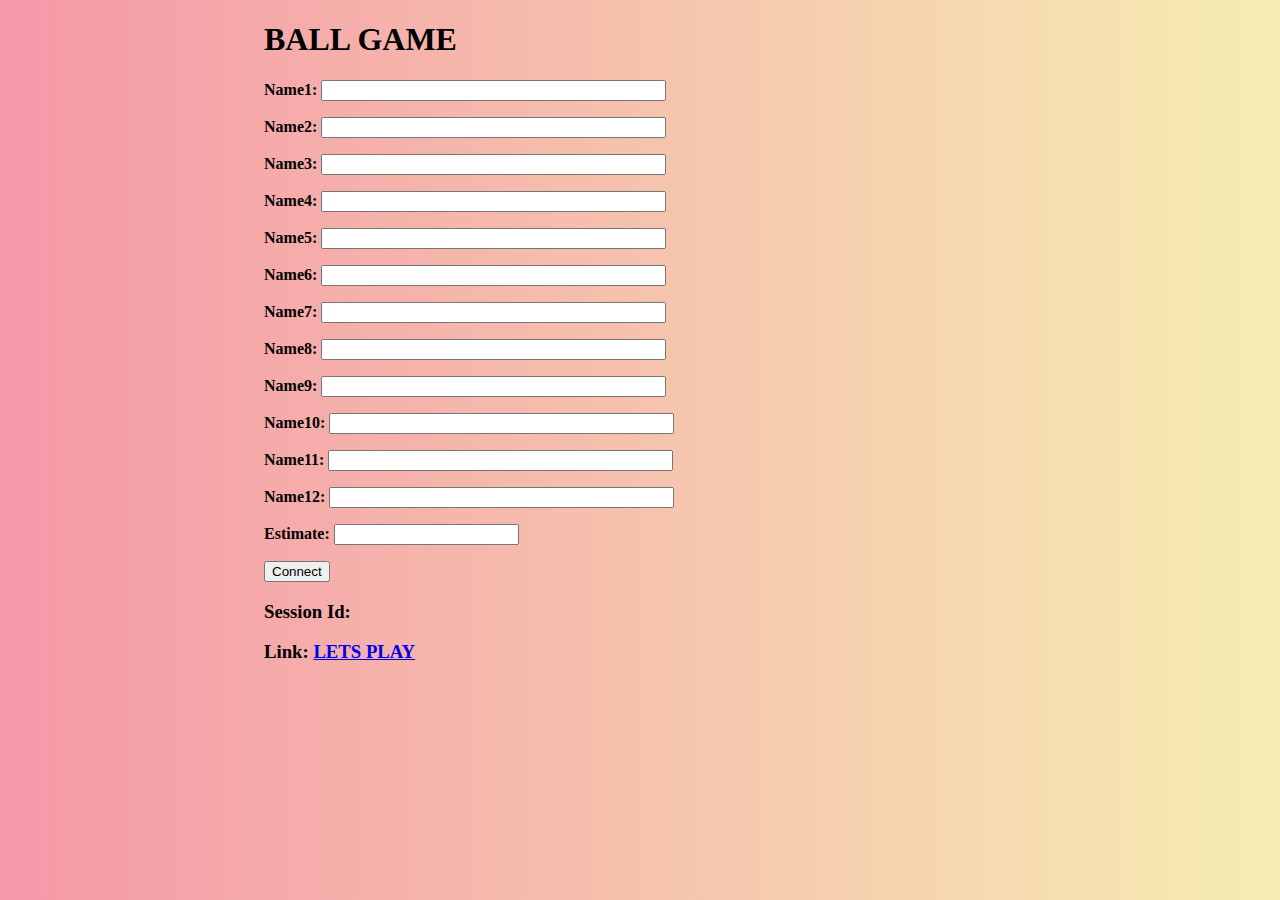
==== src/main/resources/static/index.html @ 607db351 "Rest call" ====
<!DOCTYPE html>
<html>
<head>
    <title>Ball Game</title>
    <link href="/webjars/bootstrap/css/bootstrap.min.css" rel="stylesheet">
    <script src="/webjars/jquery/jquery.min.js"></script>
    <script src="/app.js"></script>
</head>
<body style="background: linear-gradient(90deg, #f598a8, #f6edb2); padding-left: 20%">
<h1>BALL GAME</h1>
<div id="main-content" class="container">
    <div class="col-md-6">
        <form class="form-inline"">
            <div class="form-group">
                <p><b>Name1:</b>
                    <input type="text" size="40" name="name1">
                </p>
                <p><b>Name2:</b>
                    <input type="text" size="40" name="name2">
                </p>
                <p><b>Name3:</b>
                    <input type="text" size="40" name="name3">
                </p>
                <p><b>Name4:</b>
                    <input type="text" size="40" name="name4">
                </p>
                <p><b>Name5:</b>
                    <input type="text" size="40" name="name5">
                </p>
                <p><b>Name6:</b>
                    <input type="text" size="40" name="name6">
                </p>
                <p><b>Name7:</b>
                    <input type="text" size="40" name="name7">
                </p>
                <p><b>Name8:</b>
                    <input type="text" size="40" name="name8">
                </p>
                <p><b>Name9:</b>
                    <input type="text" size="40" name="name9">
                </p>
                <p><b>Name10:</b>
                    <input type="text" size="40" name="name10">
                </p>
                <p><b>Name11:</b>
                    <input type="text" size="40" name="name11">
                </p>
                <p><b>Name12:</b>
                    <input type="text" size="40" name="name12">
                </p>
                <p><b>Estimate:</b>
                    <input type="number" size="40" name="estimate">
                </p>
                <button id="sendRest" class="btn btn-default" type="submit">Connect</button>
            </div>
        </form>
    </div>
    <h3><div id = "output">Session Id: </div></h3>
    <div><h3>Link: <a href="lobbyPage.html">LETS PLAY</a></h3></div>
</div>
</body>
</html>
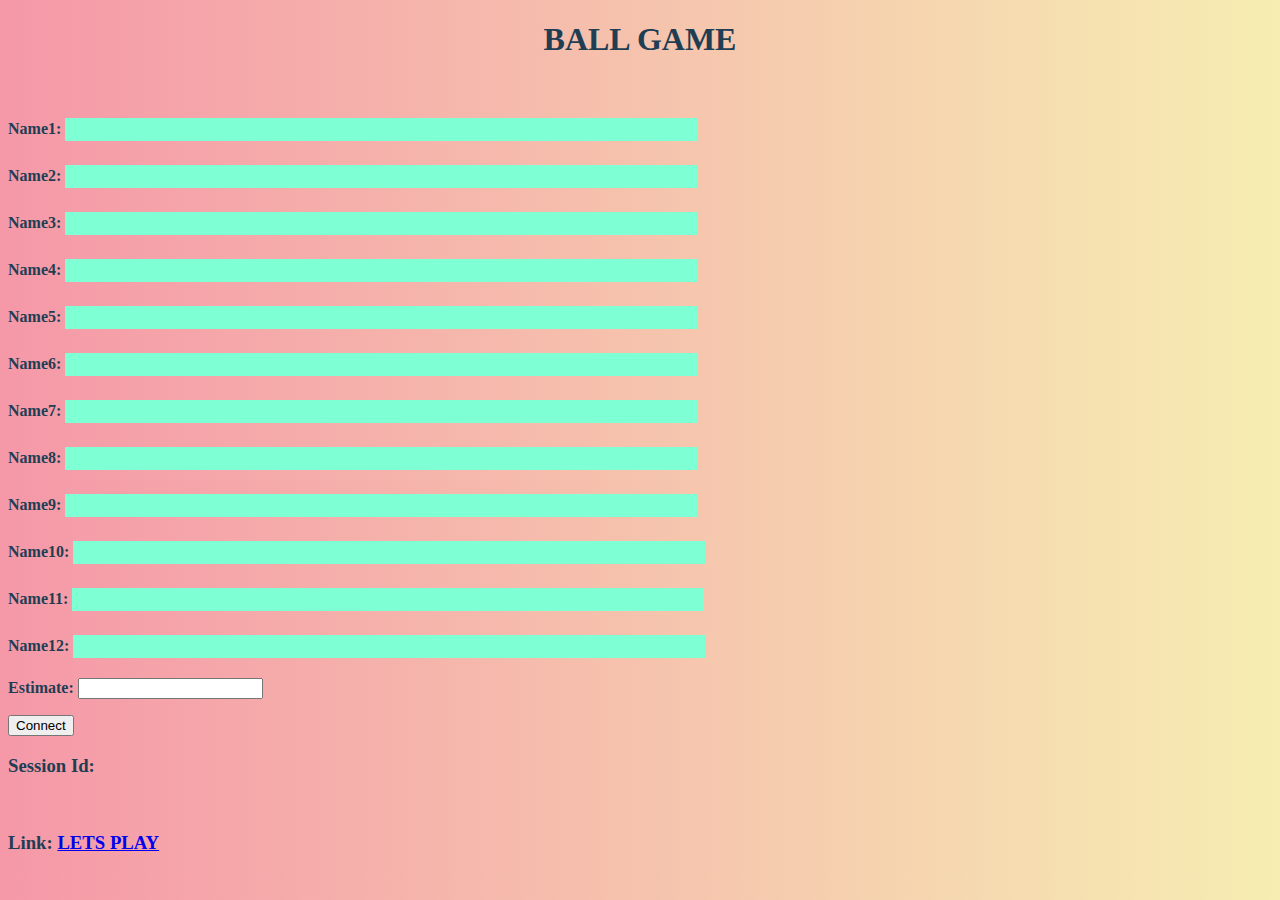
==== commit 544baf9b: "Rest call" ====
--- a/src/main/resources/static/index.html
+++ b/src/main/resources/static/index.html
@@ -2,13 +2,27 @@
 <html>
 <head>
     <title>Ball Game</title>
-    <link href="/webjars/bootstrap/css/bootstrap.min.css" rel="stylesheet">
-    <script src="/webjars/jquery/jquery.min.js"></script>
-    <script src="/app.js"></script>
+    <link href="webjars/bootstrap/css/bootstrap.min.css" rel="stylesheet">
+    <script src="webjars/jquery/jquery.min.js"></script>
+    <script src="app.js"></script>
+    <style>
+        input[type=text] {
+            width: 50%;
+            padding: 4px 8px;
+            margin: 4px 0;
+            box-sizing: border-box;
+            border: none;
+            background-color: aquamarine;
+            color: white;
+        }
+        body {
+            color: #1f3e54;
+        }
+    </style>
 </head>
-<body style="background: linear-gradient(90deg, #f598a8, #f6edb2); padding-left: 20%">
-<h1>BALL GAME</h1>
-<div id="main-content" class="container">
+<body style="background: linear-gradient(90deg, #f598a8, #f6edb2);">
+<h1 style="padding-left: 0%; text-align: center">BALL GAME</h1><br>
+<div class="container">
     <div class="col-md-6">
         <form class="form-inline"">
             <div class="form-group">
@@ -56,6 +70,7 @@
         </form>
     </div>
     <h3><div id = "output">Session Id: </div></h3>
+    <br>
     <div><h3>Link: <a href="lobbyPage.html">LETS PLAY</a></h3></div>
 </div>
 </body>
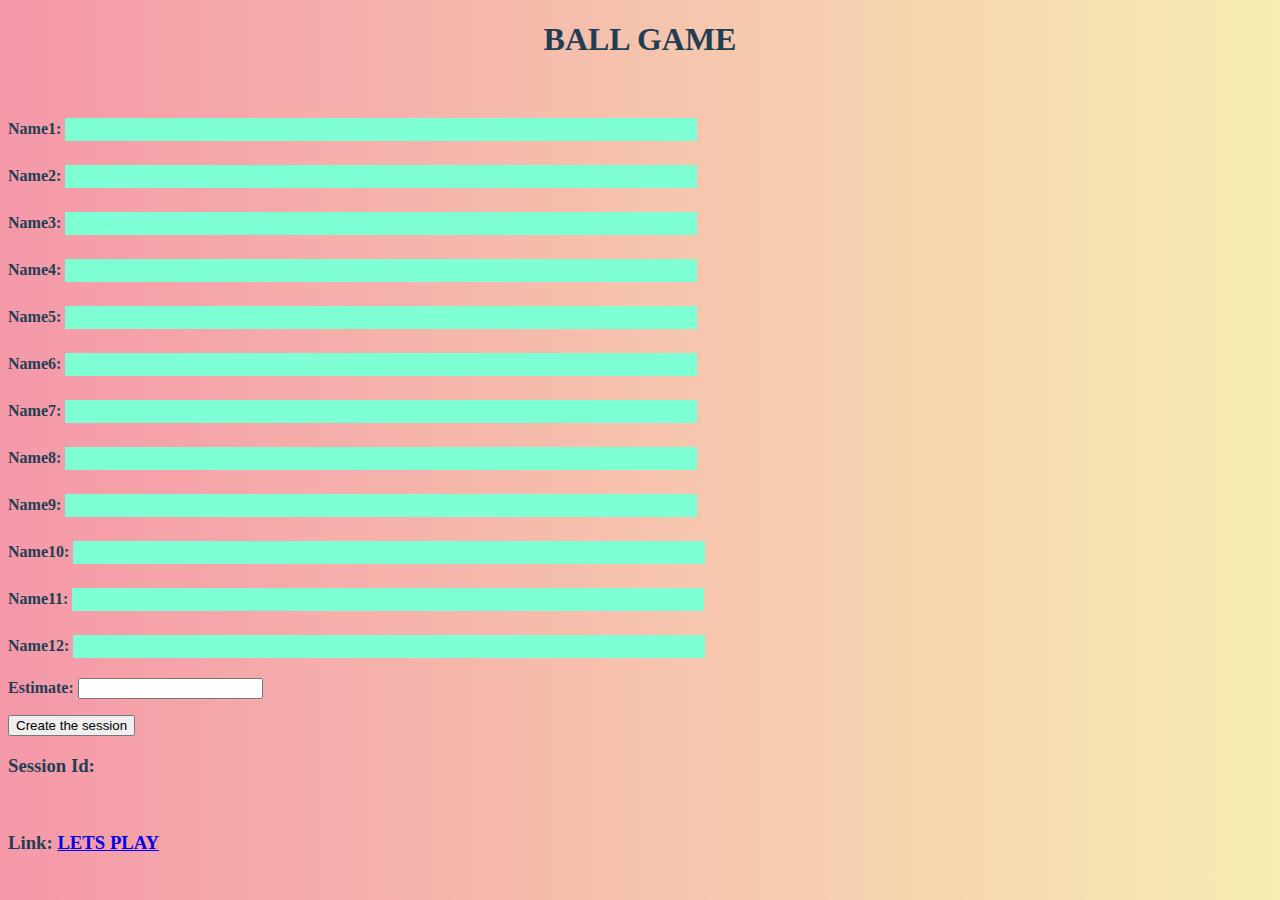
==== commit 324b3b07: "Dynamic table + export data" ====
--- a/src/main/resources/static/index.html
+++ b/src/main/resources/static/index.html
@@ -27,45 +27,45 @@
         <form class="form-inline"">
             <div class="form-group">
                 <p><b>Name1:</b>
-                    <input type="text" size="40" name="name1">
+                    <input id="name1" type="text" size="40" name="name1">
                 </p>
                 <p><b>Name2:</b>
-                    <input type="text" size="40" name="name2">
+                    <input id="name2" type="text" size="40" name="name2">
                 </p>
                 <p><b>Name3:</b>
-                    <input type="text" size="40" name="name3">
+                    <input id="name3" type="text" size="40" name="name3">
                 </p>
                 <p><b>Name4:</b>
-                    <input type="text" size="40" name="name4">
+                    <input id="name4" type="text" size="40" name="name4">
                 </p>
                 <p><b>Name5:</b>
-                    <input type="text" size="40" name="name5">
+                    <input id="name5" type="text" size="40" name="name5">
                 </p>
                 <p><b>Name6:</b>
-                    <input type="text" size="40" name="name6">
+                    <input id="name6" type="text" size="40" name="name6">
                 </p>
                 <p><b>Name7:</b>
-                    <input type="text" size="40" name="name7">
+                    <input id="name7" type="text" size="40" name="name7">
                 </p>
                 <p><b>Name8:</b>
-                    <input type="text" size="40" name="name8">
+                    <input id="name8" type="text" size="40" name="name8">
                 </p>
                 <p><b>Name9:</b>
-                    <input type="text" size="40" name="name9">
+                    <input id="name9" type="text" size="40" name="name9">
                 </p>
                 <p><b>Name10:</b>
-                    <input type="text" size="40" name="name10">
+                    <input id="name10" type="text" size="40" name="name10">
                 </p>
                 <p><b>Name11:</b>
-                    <input type="text" size="40" name="name11">
+                    <input id="name11" type="text" size="40" name="name11">
                 </p>
                 <p><b>Name12:</b>
-                    <input type="text" size="40" name="name12">
+                    <input id="name12" type="text" size="40" name="name12">
                 </p>
                 <p><b>Estimate:</b>
-                    <input type="number" size="40" name="estimate">
+                    <input id="estimate" type="number" size="40" name="estimate">
                 </p>
-                <button id="sendRest" class="btn btn-default" type="submit">Connect</button>
+                <button id="sendRest" class="btn btn-default" type="submit">Create the session</button>
             </div>
         </form>
     </div>
@@ -74,4 +74,4 @@
     <div><h3>Link: <a href="lobbyPage.html">LETS PLAY</a></h3></div>
 </div>
 </body>
-</html>+</html>
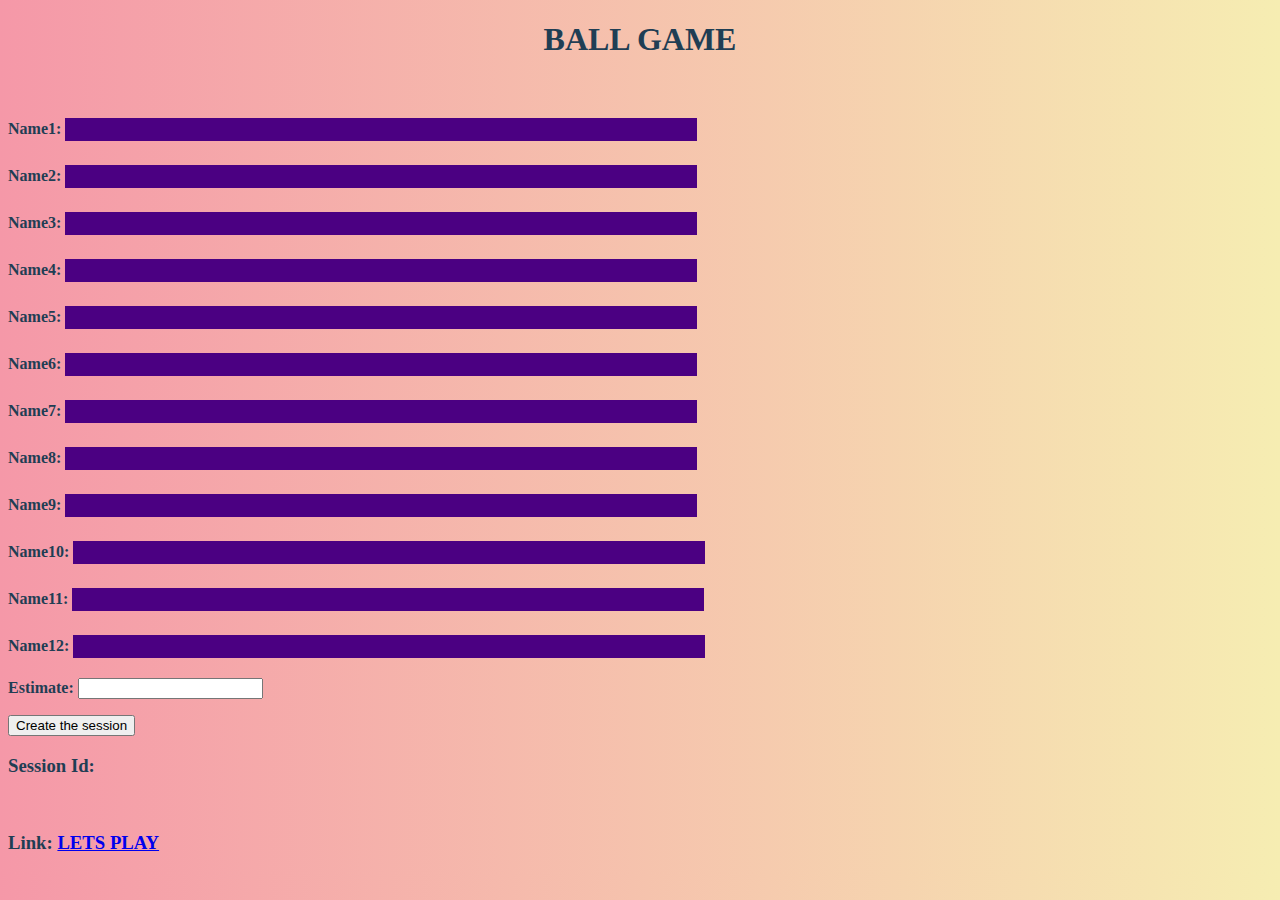
==== commit f4c5e64c: "Timer + Points" ====
--- a/src/main/resources/static/index.html
+++ b/src/main/resources/static/index.html
@@ -12,7 +12,7 @@
             margin: 4px 0;
             box-sizing: border-box;
             border: none;
-            background-color: aquamarine;
+            background-color: indigo;
             color: white;
         }
         body {
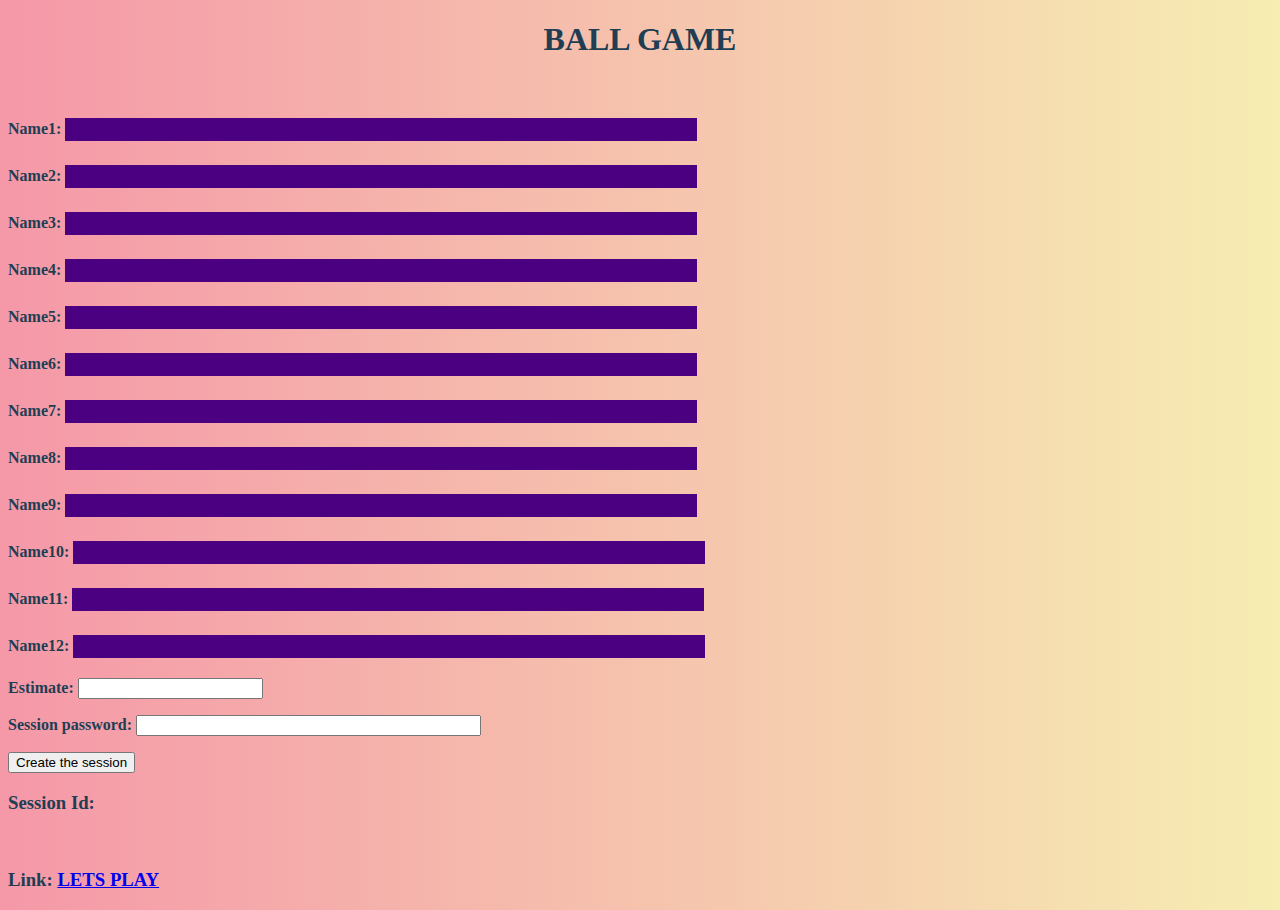
==== commit a6e6e2ff: "added password" ====
--- a/src/main/resources/static/index.html
+++ b/src/main/resources/static/index.html
@@ -63,7 +63,10 @@
                     <input id="name12" type="text" size="40" name="name12">
                 </p>
                 <p><b>Estimate:</b>
-                    <input id="estimate" type="number" size="40" name="estimate">
+                    <input id="estimate" type="number" size="40" name="estimate" required>
+                </p>
+                <p><b>Session password:</b>
+                    <input id="password" type="password" size="40" name="password" required>
                 </p>
                 <button id="sendRest" class="btn btn-default" type="submit">Create the session</button>
             </div>
